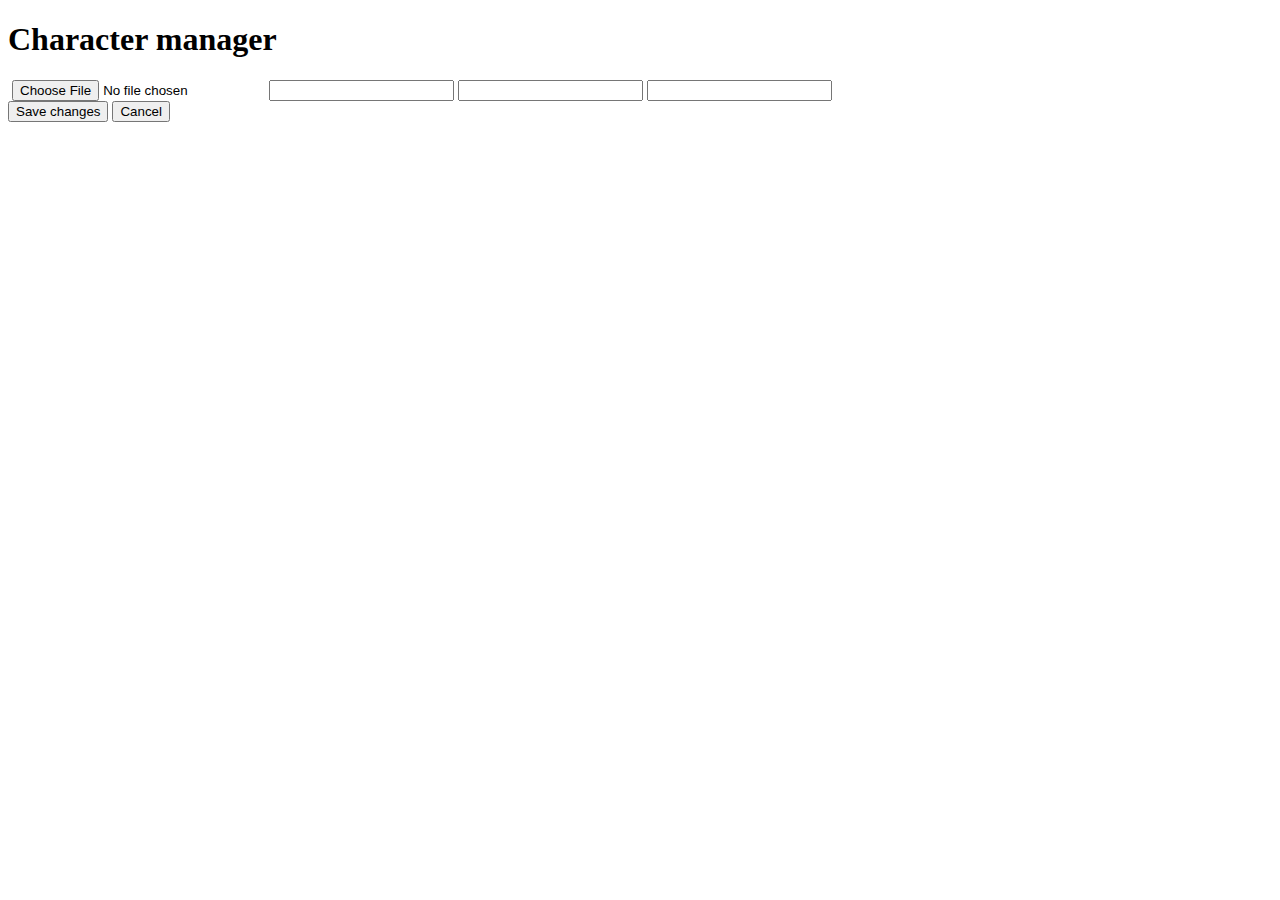
==== pages/create.html @ e000920c "button delete" ====
<!DOCTYPE html>
<html lang="en">
<head>
    <meta charset="UTF-8">
    <meta http-equiv="X-UA-Compatible" content="IE=edge">
    <meta name="viewport" content="width=device-width, initial-scale=1.0">
    <title>New Character</title>
</head>
<body>
    <header>
        <h1>Character manager</h1>
    </header>
    <main>
        <section>
            <form method="POST" action="">
                <img id="character-image-preview" src="" alt="">
                <input id="character-image-upload" type="file" accept="image/jpeg, image/png">
                <input id="input-character-name" type="text">
                <input id="input-character-small-description" type="text">
                <input id="input-character-long-description" type="text">
            </form>
            <div>
                <form action="/index.html">
                    <button id="button-save">Save changes</button><!-- Quand on a clické, renvoie à index.html -->
                    <button id="button-cancel">Cancel</button>
            </form>
            </div>
        </section>
    </main>
    <script src="/resources/javascript/create.js"></script>
</body>
</html>
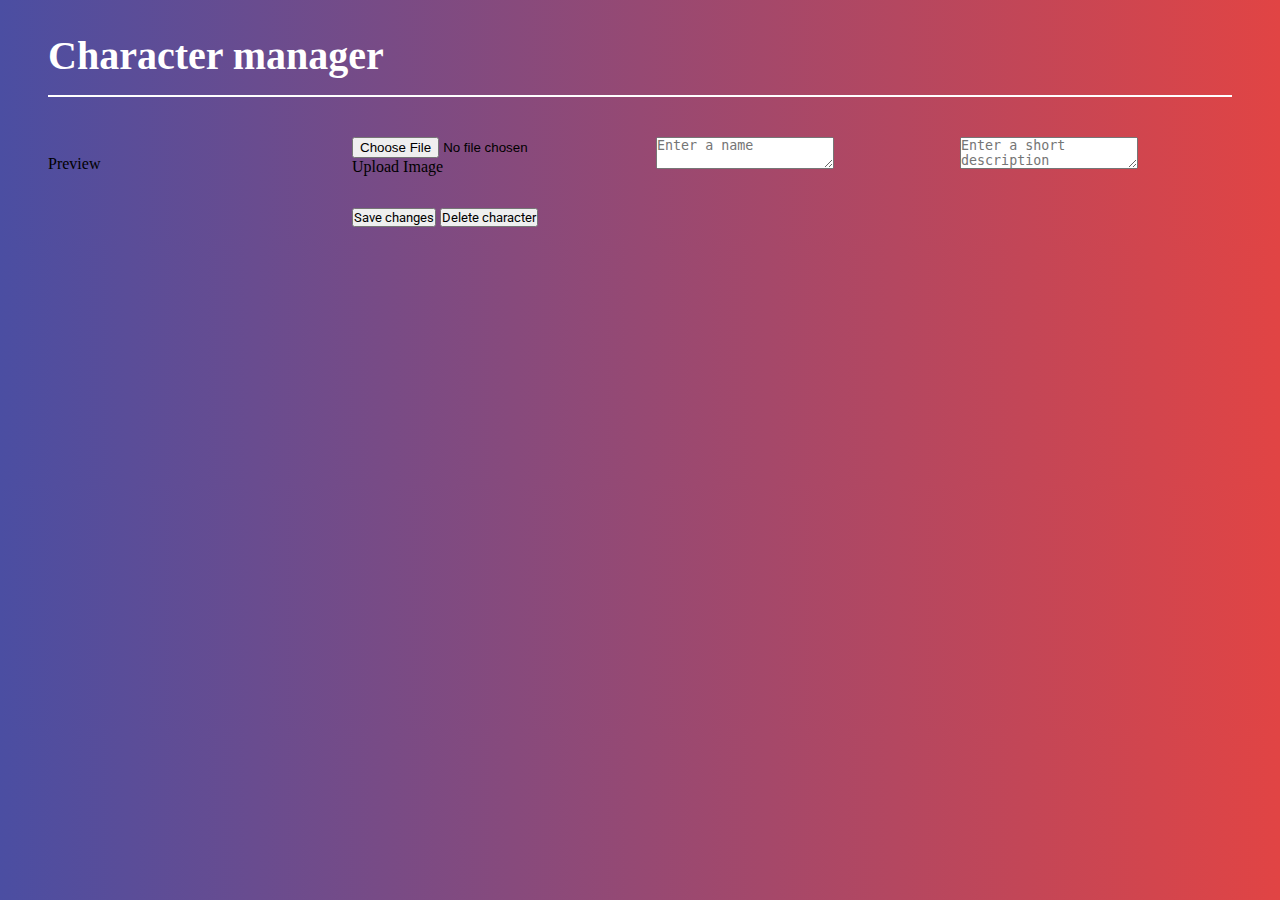
==== commit 0565ea8f: "added markdown editor to html" ====
--- a/pages/create.html
+++ b/pages/create.html
@@ -4,6 +4,8 @@
     <meta charset="UTF-8">
     <meta http-equiv="X-UA-Compatible" content="IE=edge">
     <meta name="viewport" content="width=device-width, initial-scale=1.0">
+    <link rel="stylesheet" href="/resources/styles/css/style.css">
+    <link href="https://cdn.quilljs.com/1.0.0/quill.snow.css" rel="stylesheet">
     <title>New Character</title>
 </head>
 <body>
@@ -11,22 +13,40 @@
         <h1>Character manager</h1>
     </header>
     <main>
-        <section>
-            <form method="POST" action="">
-                <img id="character-image-preview" src="" alt="">
-                <input id="character-image-upload" type="file" accept="image/jpeg, image/png">
-                <input id="input-character-name" type="text">
-                <input id="input-character-small-description" type="text">
-                <input id="input-character-long-description" type="text">
-            </form>
-            <div>
-                <form action="/index.html">
-                    <button id="button-save">Save changes</button><!-- Quand on a clické, renvoie à index.html -->
-                    <button id="button-cancel">Cancel</button>
-            </form>
+        <section class="character-card-container">
+                <div class="preview-container" id="image-input-container">
+                    <img id="character-image-preview" class="character-image-preview" src="" alt="">
+                    <div class="preview-text" id="preview-text">Preview</div>
+                </div>
+                <div class="image-input-container" id="image-input-container-text">
+                    <input id="character-image-upload" class="character-image-upload" type="file" accept="image/jpeg, image/png">
+                    <div class="character-image-upload-text">Upload Image</div>
+                </div>
+                <div class="text-input-container">
+                    <textarea id="input-character-name" class="input-character-name" type="text" maxlength="20" placeholder="Enter a name"></textarea>
+                    <div id="max-character-name" class="max-character-name max-character-display"></div>
+                </div>
+                <div class="text-input-container">
+                    <textarea id="input-character-small-description" class="input-character-small-description" type="text" maxlength="70" placeholder="Enter a short description"></textarea>
+                    <div id="max-character-small-description" class="max-character-small-description max-character-display"></div>
+                </div>
+                <div class="text-input-container">
+                    <div id="input-character-long-description" class="input-character-long-description" type="text" maxlength="350" placeholder="Enter a long description"></div>
+                    <div id="max-character-long-description" class="max-character-long-description max-character-display"></div>
+                </div>
+            <div class="button-container">
+                <button id="button-save" class="button-character-update">Save changes</button><!-- Quand on a clické, renvoie à index.html -->
+                <button id="button-delete" class="button-character-delete">Delete character</button>
             </div>
         </section>
     </main>
     <script src="/resources/javascript/create.js"></script>
+    <script src="https://cdn.quilljs.com/1.0.0/quill.js"></script>
+      <script>
+        var editor = new Quill('#input-character-long-description', {
+          theme: 'snow'
+        });
+        editor.root.dataset.placeholder = "Enter a long description here"
+      </script>
 </body>
 </html>--- a/resources/styles/css/style.css
+++ b/resources/styles/css/style.css
@@ -0,0 +1,125 @@
+@import url("https://fonts.googleapis.com/css2?family=Permanent+Marker&family=Roboto:ital,wght@0,100;0,300;0,400;0,500;0,700;0,900;1,100;1,300;1,400;1,500;1,700;1,900&display=swap");
+* {
+  margin: 0;
+  padding: 0;
+  box-sizing: border-box;
+}
+
+html {
+  font-size: 62, 5%;
+}
+
+body {
+  padding: 1rem 3rem;
+  background: linear-gradient(to right, #4b4ea2, #e14444);
+}
+
+h1 {
+  font-size: 2.5rem;
+}
+
+h1, h2 {
+  font-family: "Permanent Marker", cursive;
+}
+
+h1, h2, p {
+  color: white;
+}
+
+p, button {
+  font-family: "Roboto", sans-serif;
+}
+
+header {
+  display: flex;
+  justify-content: space-between;
+  align-items: center;
+  border-bottom: 2px solid white;
+  padding: 1rem 0;
+  max-width: 1460px;
+  margin: auto;
+  margin-bottom: 2.5rem;
+}
+
+.search-bar {
+  display: block;
+  border-radius: 10px;
+  border: none;
+  font-family: "Roboto", sans-serif;
+  font-size: 1rem;
+  font-weight: 300;
+  font-style: italic;
+  padding: 0 1rem;
+  height: 2.5rem;
+}
+
+.btn-character-add {
+  display: block;
+  margin: 40px auto;
+  padding: 15px;
+  font-family: "Roboto", sans-serif;
+  border-radius: 10px;
+  background-color: #4B7CFB;
+  color: white;
+  font-weight: bold;
+  letter-spacing: 0.1rem;
+  position: fixed;
+  top: 90%;
+  left: 50%;
+  transform: translate(-50%, 0);
+}
+
+.character-card-container {
+  display: grid;
+  grid-template-columns: repeat(auto-fit, minmax(270px, 1fr));
+  gap: 2rem;
+  max-width: 1460px;
+  margin: auto;
+}
+
+.character-card {
+  display: flex;
+  flex-flow: column;
+  justify-content: space-between;
+  padding: 1rem;
+  margin: auto;
+  align-items: flex-start;
+  background-color: #363333;
+  border-radius: 15px;
+  width: 270px;
+  height: 350px;
+  box-shadow: 15px 13px 26px -1px rgba(90, 84, 84, 0.92);
+}
+
+.character-img {
+  width: 100px;
+  height: 100px;
+  margin-top: 12px;
+  margin-bottom: 12px;
+  align-self: center;
+  border-radius: 50%;
+}
+
+.character-name {
+  font-size: 1.5rem;
+  margin-bottom: 18px;
+  font-weight: bold;
+}
+
+.character-small-description {
+  margin-bottom: 12px;
+  font-weight: 300;
+}
+
+.btn-character-view {
+  display: flex;
+  justify-self: right;
+  padding: 5px;
+  border-radius: 10px;
+  color: white;
+  background-color: #363333;
+  border: 1px solid white;
+  margin-top: auto;
+}
+
+/*# sourceMappingURL=style.css.map */
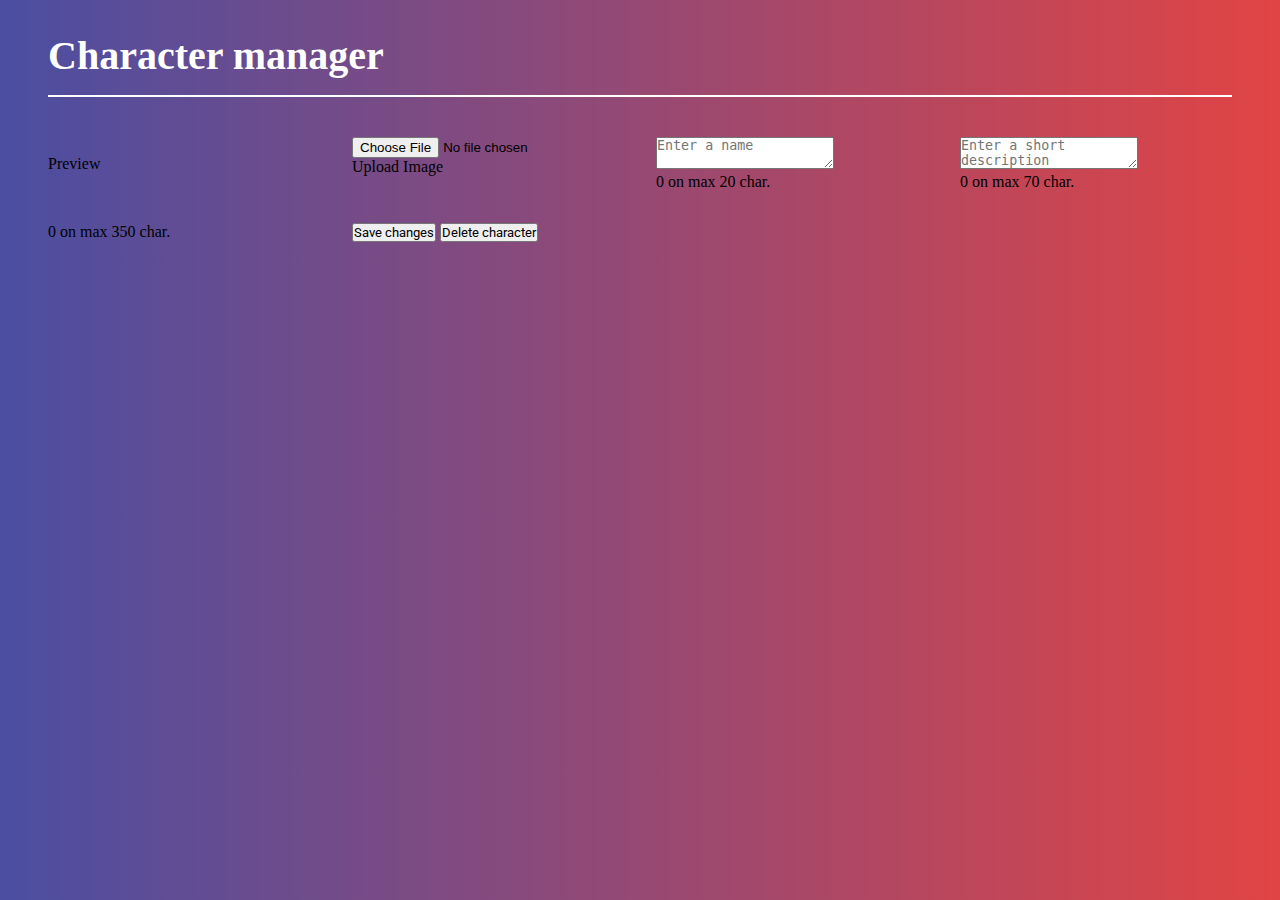
==== commit c6ebf5f0: "markdown + search-bar" ====
--- a/pages/create.html
+++ b/pages/create.html
@@ -40,8 +40,8 @@
             </div>
         </section>
     </main>
+    <script src="https://cdn.quilljs.com/1.0.0/quill.js"></script>
     <script src="/resources/javascript/create.js"></script>
-    <script src="https://cdn.quilljs.com/1.0.0/quill.js"></script>
       <script>
         var editor = new Quill('#input-character-long-description', {
           theme: 'snow'
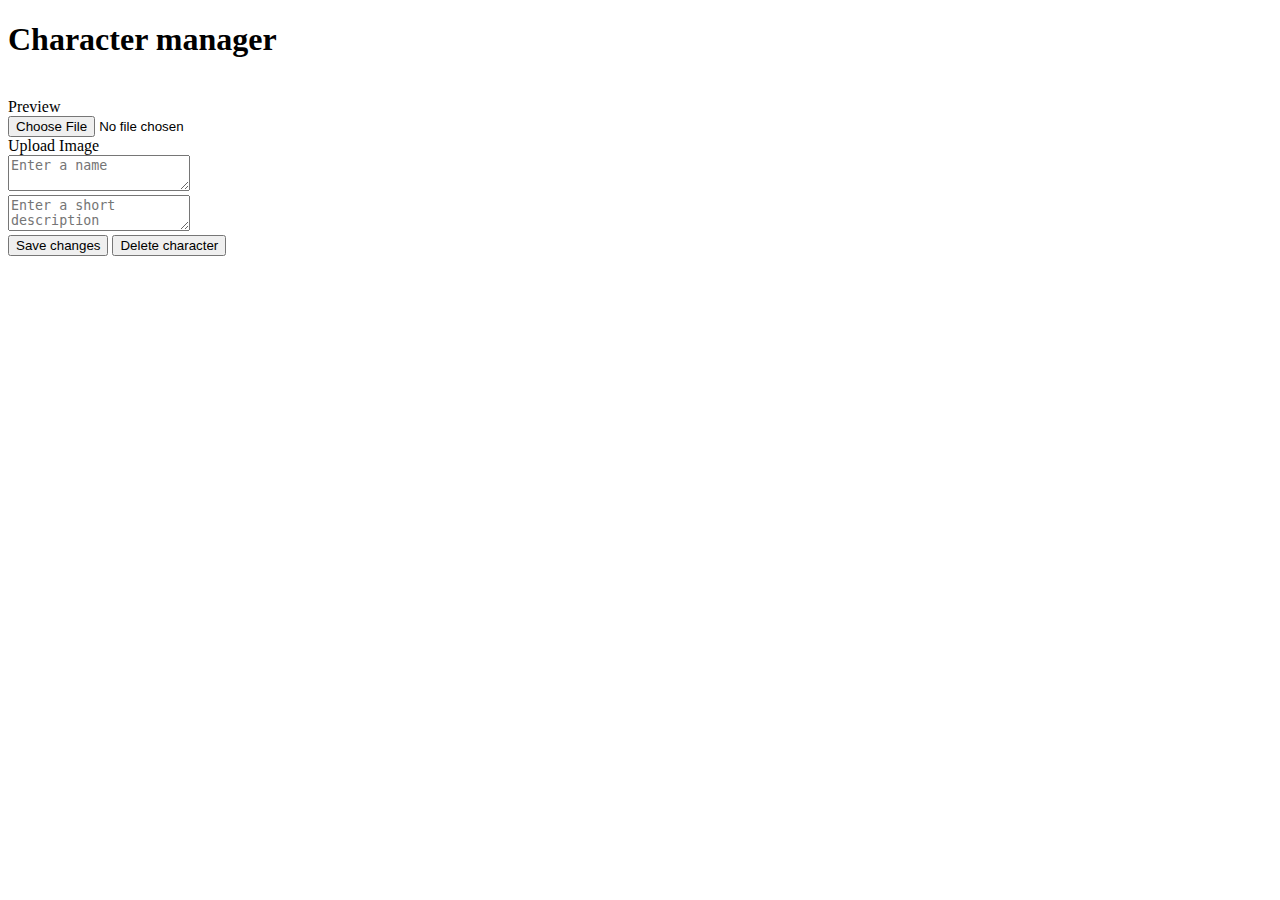
==== commit 71b9737c: "Correcting external resources path" ====
--- a/pages/create.html
+++ b/pages/create.html
@@ -4,7 +4,7 @@
     <meta charset="UTF-8">
     <meta http-equiv="X-UA-Compatible" content="IE=edge">
     <meta name="viewport" content="width=device-width, initial-scale=1.0">
-    <link rel="stylesheet" href="/resources/styles/css/style.css">
+    <link rel="stylesheet" href="resources/styles/css/style.css">
     <link href="https://cdn.quilljs.com/1.0.0/quill.snow.css" rel="stylesheet">
     <title>New Character</title>
 </head>
@@ -41,7 +41,7 @@
         </section>
     </main>
     <script src="https://cdn.quilljs.com/1.0.0/quill.js"></script>
-    <script src="/resources/javascript/create.js"></script>
+    <script src="resources/javascript/create.js"></script>
       <script>
         var editor = new Quill('#input-character-long-description', {
           theme: 'snow'
@@ -49,4 +49,4 @@
         editor.root.dataset.placeholder = "Enter a long description here"
       </script>
 </body>
-</html>+</html>
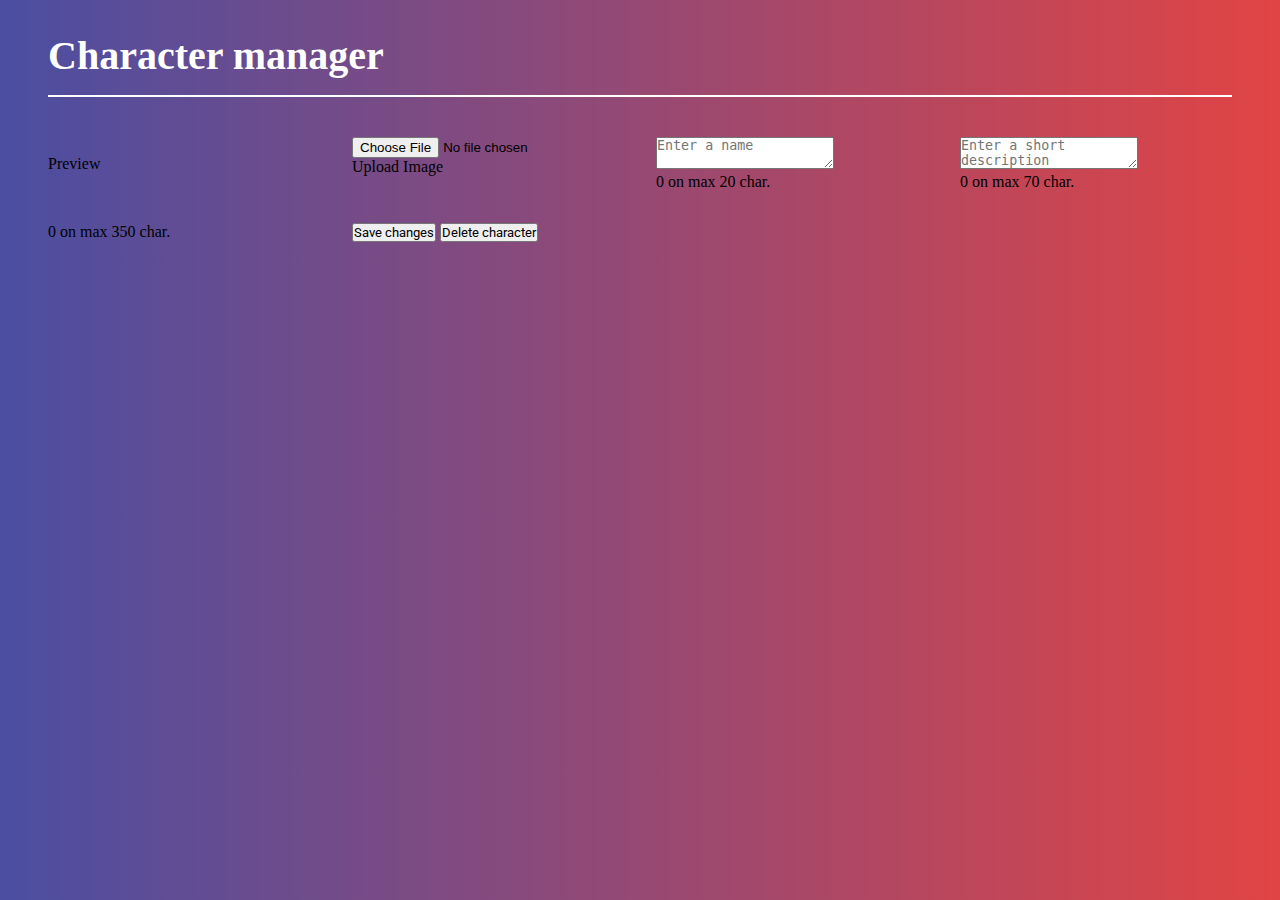
==== commit ceddb2c7: "Update create.html" ====
--- a/pages/create.html
+++ b/pages/create.html
@@ -4,8 +4,8 @@
     <meta charset="UTF-8">
     <meta http-equiv="X-UA-Compatible" content="IE=edge">
     <meta name="viewport" content="width=device-width, initial-scale=1.0">
-    <link rel="stylesheet" href="resources/styles/css/style.css">
     <link href="https://cdn.quilljs.com/1.0.0/quill.snow.css" rel="stylesheet">
+    <link rel="stylesheet" href="../resources/styles/css/style.css">
     <title>New Character</title>
 </head>
 <body>
@@ -41,7 +41,7 @@
         </section>
     </main>
     <script src="https://cdn.quilljs.com/1.0.0/quill.js"></script>
-    <script src="resources/javascript/create.js"></script>
+    <script src="../resources/javascript/create.js"></script>
       <script>
         var editor = new Quill('#input-character-long-description', {
           theme: 'snow'
--- a/resources/styles/css/style.css
+++ b/resources/styles/css/style.css
@@ -0,0 +1,125 @@
+@import url("https://fonts.googleapis.com/css2?family=Permanent+Marker&family=Roboto:ital,wght@0,100;0,300;0,400;0,500;0,700;0,900;1,100;1,300;1,400;1,500;1,700;1,900&display=swap");
+* {
+  margin: 0;
+  padding: 0;
+  box-sizing: border-box;
+}
+
+html {
+  font-size: 62, 5%;
+}
+
+body {
+  padding: 1rem 3rem;
+  background: linear-gradient(to right, #4b4ea2, #e14444);
+}
+
+h1 {
+  font-size: 2.5rem;
+}
+
+h1, h2 {
+  font-family: "Permanent Marker", cursive;
+}
+
+h1, h2, p {
+  color: white;
+}
+
+p, button {
+  font-family: "Roboto", sans-serif;
+}
+
+header {
+  display: flex;
+  justify-content: space-between;
+  align-items: center;
+  border-bottom: 2px solid white;
+  padding: 1rem 0;
+  max-width: 1460px;
+  margin: auto;
+  margin-bottom: 2.5rem;
+}
+
+.search-bar {
+  display: block;
+  border-radius: 10px;
+  border: none;
+  font-family: "Roboto", sans-serif;
+  font-size: 1rem;
+  font-weight: 300;
+  font-style: italic;
+  padding: 0 1rem;
+  height: 2.5rem;
+}
+
+.btn-character-add {
+  display: block;
+  margin: 40px auto;
+  padding: 15px;
+  font-family: "Roboto", sans-serif;
+  border-radius: 10px;
+  background-color: #4B7CFB;
+  color: white;
+  font-weight: bold;
+  letter-spacing: 0.1rem;
+  position: fixed;
+  top: 90%;
+  left: 50%;
+  transform: translate(-50%, 0);
+}
+
+.character-card-container {
+  display: grid;
+  grid-template-columns: repeat(auto-fit, minmax(270px, 1fr));
+  gap: 2rem;
+  max-width: 1460px;
+  margin: auto;
+}
+
+.character-card {
+  display: flex;
+  flex-flow: column;
+  justify-content: space-between;
+  padding: 1rem;
+  margin: auto;
+  align-items: flex-start;
+  background-color: #363333;
+  border-radius: 15px;
+  width: 270px;
+  height: 350px;
+  box-shadow: 15px 13px 26px -1px rgba(90, 84, 84, 0.92);
+}
+
+.character-img {
+  width: 100px;
+  height: 100px;
+  margin-top: 12px;
+  margin-bottom: 12px;
+  align-self: center;
+  border-radius: 50%;
+}
+
+.character-name {
+  font-size: 1.5rem;
+  margin-bottom: 18px;
+  font-weight: bold;
+}
+
+.character-small-description {
+  margin-bottom: 12px;
+  font-weight: 300;
+}
+
+.btn-character-view {
+  display: flex;
+  justify-self: right;
+  padding: 5px;
+  border-radius: 10px;
+  color: white;
+  background-color: #363333;
+  border: 1px solid white;
+  margin-top: auto;
+}
+
+/*# sourceMappingURL=style.css.map */
